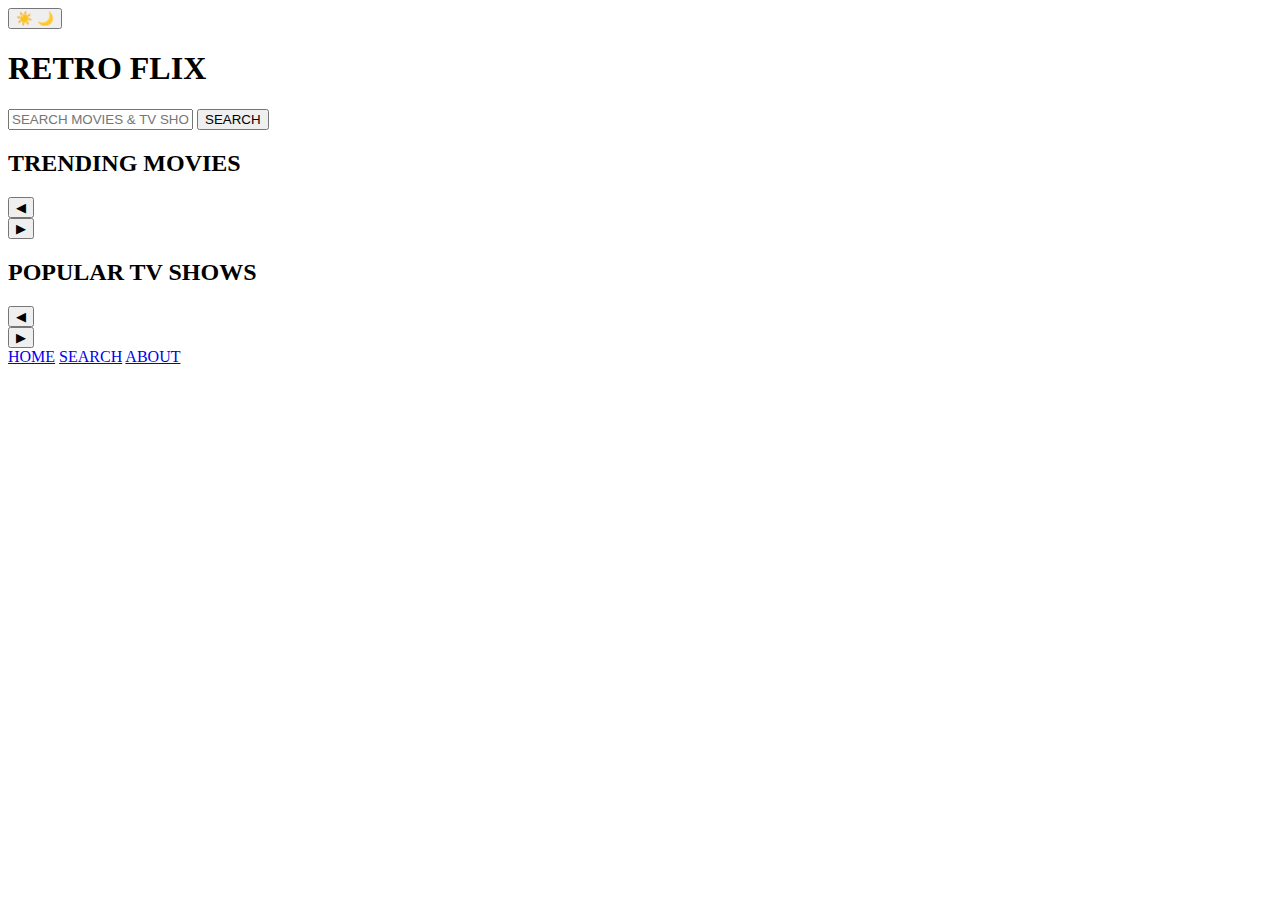
==== index.html @ d886b653 "first commit" ====
<!DOCTYPE html>
<html lang="en">
<head>
    <meta charset="UTF-8">
    <meta name="viewport" content="width=device-width, initial-scale=1.0">
    <title>Retro Movies</title>
    <link rel="stylesheet" href="styles.css">
    <link href="https://fonts.googleapis.com/css2?family=Press+Start+2P&display=swap" rel="stylesheet">
</head>
<body>
    <div class="theme-toggle">
        <button id="themeToggle" class="theme-toggle-btn">
            <span class="sun">☀️</span>
            <span class="moon">🌙</span>
        </button>
    </div>
    <div class="container">
        <!-- Hero Section -->
        <div class="hero-section">
            <h1 class="retro-title">RETRO FLIX</h1>
            <div class="search-box">
                <input type="text" id="searchInput" placeholder="SEARCH MOVIES & TV SHOWS..." class="search-input">
                <button id="searchButton" class="search-button">
                    <span class="button-text">SEARCH</span>
                </button>
            </div>
        </div>

        <!-- Movies Section -->
        <section class="movies-section">
            <h2 class="section-title">TRENDING MOVIES</h2>
            <div class="slider-container">
                <button class="slider-btn prev-btn">◀</button>
                <div class="movie-slider" id="movieSlider"></div>
                <button class="slider-btn next-btn">▶</button>
            </div>
        </section>

        <!-- TV Shows Section -->
        <section class="tv-section">
            <h2 class="section-title">POPULAR TV SHOWS</h2>
            <div class="slider-container">
                <button class="slider-btn prev-btn">◀</button>
                <div class="tv-slider" id="tvSlider"></div>
                <button class="slider-btn next-btn">▶</button>
            </div>
        </section>

        <!-- Bottom Navigation -->
        <nav class="bottom-nav">
            <a href="index.html" class="active">HOME</a>
            <a href="search.html">SEARCH</a>
            <a href="about.html">ABOUT</a>
        </nav>
    </div>
    <script src="script.js"></script>
</body>
</html>
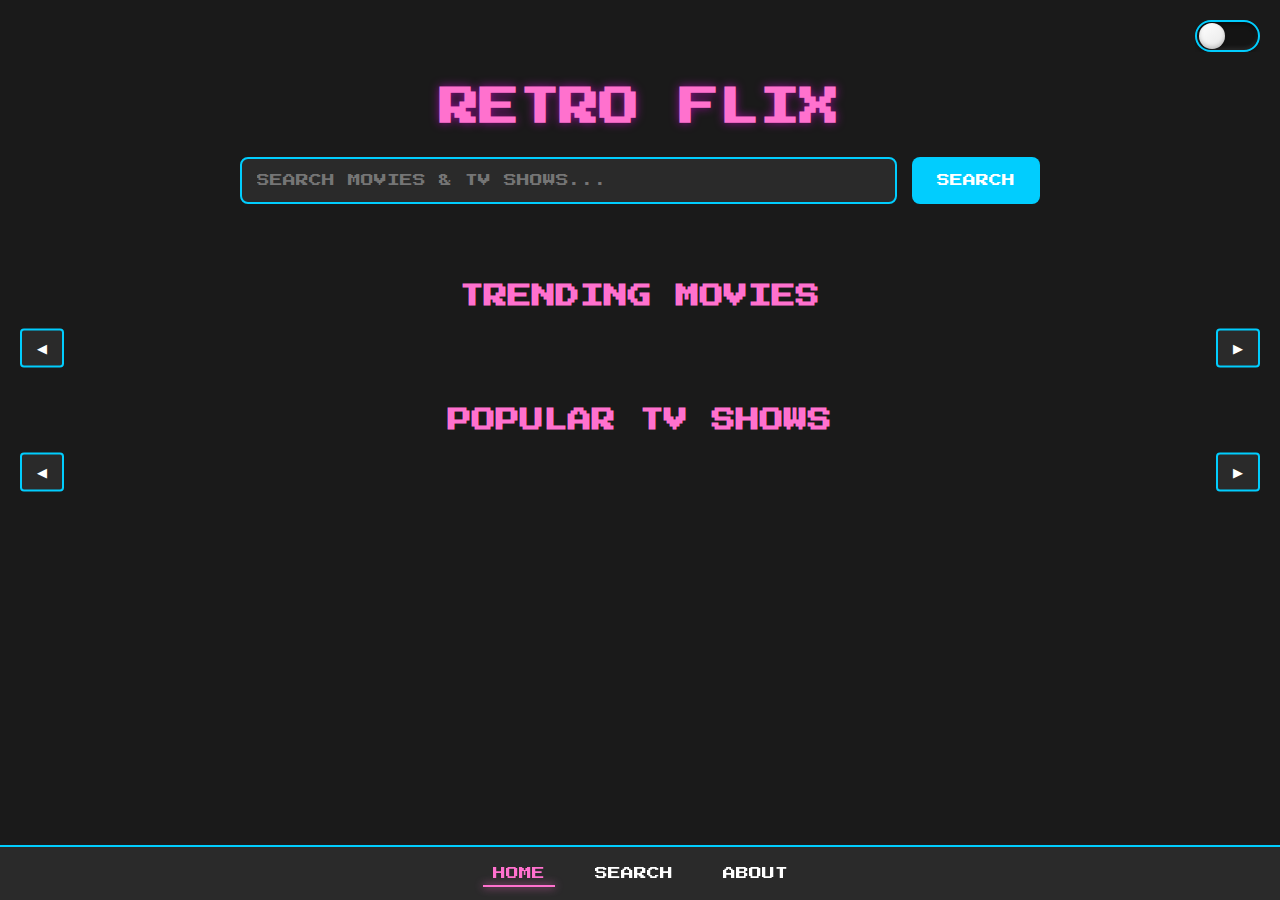
==== commit 2647c884: "second commit" ====
--- a/index.html
+++ b/index.html
@@ -4,7 +4,7 @@
     <meta charset="UTF-8">
     <meta name="viewport" content="width=device-width, initial-scale=1.0">
     <title>Retro Movies</title>
-    <link rel="stylesheet" href="styles.css">
+    <link rel="stylesheet" href="/css/styles.css">
     <link href="https://fonts.googleapis.com/css2?family=Press+Start+2P&display=swap" rel="stylesheet">
 </head>
 <body>
@@ -48,11 +48,11 @@
 
         <!-- Bottom Navigation -->
         <nav class="bottom-nav">
-            <a href="index.html" class="active">HOME</a>
-            <a href="search.html">SEARCH</a>
-            <a href="about.html">ABOUT</a>
+            <a href="/index.html" class="active">HOME</a>
+            <a href="/search.html">SEARCH</a>
+            <a href="/about.html">ABOUT</a>
         </nav>
     </div>
-    <script src="script.js"></script>
+    <script src="/js/script.js"></script>
 </body>
 </html> --- a/css/styles.css
+++ b/css/styles.css
@@ -0,0 +1,1701 @@
+:root {
+    --neon-pink: #ff71ce;
+    --neon-blue: #01cdfe;
+    --neon-green: #05ffa1;
+    --dark-bg: #1a1a1a;
+    --text-color: #fff;
+    --card-bg: #2a2a2a;
+    --nav-bg: rgba(26, 26, 26, 0.9);
+    --transition: 0.3s ease;
+}
+
+[data-theme="light"] {
+    --dark-bg: #f0f0f0;
+    --text-color: #1a1a1a;
+    --card-bg: #ffffff;
+    --nav-bg: rgba(255, 255, 255, 0.9);
+}
+
+body {
+    margin: 0;
+    padding: 0;
+    background-color: var(--dark-bg);
+    font-family: 'Press Start 2P', system-ui;
+    color: var(--text-color);
+    text-rendering: optimizeLegibility;
+}
+
+.container {
+    padding: 20px;
+    padding-bottom: 100px;
+}
+
+/* Search Container Styles */
+.search-container {
+    max-width: 1000px;
+    margin: 30px auto;
+    padding: 0 20px;
+}
+
+.retro-title {
+    font-size: 3em;
+    color: var(--neon-pink);
+    text-shadow: 0 0 10px var(--neon-pink);
+    margin-bottom: 30px;
+    text-align: center;
+}
+
+.search-box {
+    display: flex;
+    gap: 15px;
+    margin-bottom: 20px;
+}
+
+.search-input {
+    flex: 1;
+    padding: 15px 20px;
+    background: var(--card-bg);
+    border: 2px solid var(--neon-blue);
+    border-radius: 8px;
+    color: var(--text-color);
+    font-family: 'Press Start 2P', cursive;
+    font-size: 0.8em;
+}
+
+.search-input:focus {
+    outline: none;
+    border-color: var(--neon-pink);
+}
+
+.search-button {
+    padding: 0 25px;
+    background: var(--neon-blue);
+    border: none;
+    border-radius: 8px;
+    color: white;
+    font-family: 'Press Start 2P', cursive;
+    font-size: 0.8em;
+    cursor: pointer;
+    transition: all 0.3s ease;
+}
+
+.search-button:hover {
+    background: var(--neon-pink);
+}
+
+.search-results {
+    display: grid;
+    gap: 15px;
+    max-height: calc(100vh - 300px);
+    overflow-y: auto;
+    padding-right: 10px;
+}
+
+.search-item {
+    display: flex;
+    gap: 20px;
+    padding: 15px;
+    background: var(--card-bg);
+    border: 2px solid var(--neon-blue);
+    border-radius: 8px;
+    cursor: pointer;
+    transition: all 0.3s ease;
+}
+
+.search-item:hover {
+    border-color: var(--neon-pink);
+    transform: translateY(-2px);
+}
+
+.search-poster {
+    width: 100px;
+    height: 150px;
+    object-fit: cover;
+    border-radius: 4px;
+}
+
+.search-info {
+    flex: 1;
+}
+
+.search-info h3 {
+    color: var(--neon-pink);
+    font-size: 0.9em;
+    margin: 0 0 10px 0;
+}
+
+.search-info p {
+    color: var(--text-color);
+    font-size: 0.7em;
+    margin: 5px 0;
+}
+
+.loading, .no-results, .error {
+    text-align: center;
+    color: var(--text-color);
+    padding: 20px;
+    font-size: 0.9em;
+}
+
+/* Scrollbar Styles */
+.search-results::-webkit-scrollbar {
+    width: 8px;
+}
+
+.search-results::-webkit-scrollbar-track {
+    background: var(--card-bg);
+    border-radius: 4px;
+}
+
+.search-results::-webkit-scrollbar-thumb {
+    background: var(--neon-blue);
+    border-radius: 4px;
+}
+
+.search-results::-webkit-scrollbar-thumb:hover {
+    background: var(--neon-pink);
+}
+
+/* Media Queries for Search */
+@media screen and (max-width: 768px) {
+    .search-container {
+        padding: 0 15px;
+    }
+
+    .search-box {
+        flex-direction: column;
+        gap: 10px;
+    }
+
+    .search-input {
+        padding: 12px 15px;
+        font-size: 0.7em;
+    }
+
+    .search-button {
+        padding: 12px 15px;
+        font-size: 0.7em;
+    }
+
+    .search-item {
+        padding: 12px;
+        gap: 15px;
+    }
+
+    .search-poster {
+        width: 80px;
+        height: 120px;
+    }
+
+    .search-info h3 {
+        font-size: 0.8em;
+    }
+
+    .search-info p {
+        font-size: 0.6em;
+    }
+}
+
+/* Slider Styles */
+.slider-container {
+    position: relative;
+    padding: 0 40px;
+    margin: 20px 0;
+}
+
+.movie-slider,
+.tv-slider {
+    display: flex;
+    gap: 20px;
+    overflow-x: auto;
+    scroll-behavior: smooth;
+    padding: 20px 0;
+    scrollbar-width: none; /* Firefox */
+    -ms-overflow-style: none; /* IE and Edge */
+    user-select: none; /* Prevent text selection while dragging */
+    -webkit-user-select: none;
+    -moz-user-select: none;
+    -ms-user-select: none;
+}
+
+.movie-slider::-webkit-scrollbar,
+.tv-slider::-webkit-scrollbar {
+    display: none; /* Chrome, Safari, Opera */
+}
+
+.movie-card {
+    min-width: 200px;
+    background: var(--card-bg);
+    border: 2px solid var(--neon-blue);
+    border-radius: 8px;
+    overflow: hidden;
+    transition: all 0.3s ease;
+    cursor: pointer;
+    /* Prevent dragging of images */
+    -webkit-user-drag: none;
+    -khtml-user-drag: none;
+    -moz-user-drag: none;
+    -o-user-drag: none;
+    user-drag: none;
+}
+
+.movie-poster {
+    width: 100%;
+    height: 300px;
+    object-fit: cover;
+    pointer-events: none; /* Prevent image dragging */
+}
+
+.movie-info {
+    padding: 15px;
+}
+
+.movie-info h3 {
+    color: var(--text-color);
+    font-size: 0.8em;
+    margin: 0 0 10px 0;
+    white-space: nowrap;
+    overflow: hidden;
+    text-overflow: ellipsis;
+}
+
+.movie-info p {
+    color: var(--neon-blue);
+    font-size: 0.7em;
+    margin: 0;
+}
+
+.slider-btn {
+    position: absolute;
+    top: 50%;
+    transform: translateY(-50%);
+    background: var(--neon-blue);
+    border: none;
+    color: white;
+    padding: 10px 15px;
+    cursor: pointer;
+    z-index: 10;
+    border-radius: 4px;
+    transition: all 0.3s ease;
+}
+
+.slider-btn:hover {
+    background: var(--neon-pink);
+}
+
+.prev-btn {
+    left: 0;
+}
+
+.next-btn {
+    right: 0;
+}
+
+/* Section Titles */
+.section-title {
+    color: var(--neon-pink);
+    margin: 40px 0 20px;
+    text-align: center;
+    font-size: 1.5em;
+}
+
+/* Theme Toggle */
+.theme-toggle {
+    position: fixed;
+    top: 20px;
+    right: 20px;
+    z-index: 1000;
+}
+
+.theme-toggle-btn {
+    background: rgba(20, 20, 20, 0.9);
+    border: 2px solid var(--neon-blue);
+    border-radius: 25px;
+    width: 65px;
+    height: 32px;
+    cursor: pointer;
+    position: relative;
+    transition: all 0.4s cubic-bezier(0.4, 0.0, 0.2, 1);
+    padding: 0;
+    overflow: hidden;
+    box-shadow: 
+        inset 0 2px 4px rgba(0,0,0,0.6),
+        inset 0 -2px 4px rgba(255,255,255,0.1),
+        0 2px 4px rgba(0,0,0,0.3);
+}
+
+/* Glow effect */
+.theme-toggle-btn::after {
+    content: '';
+    position: absolute;
+    top: 0;
+    left: 0;
+    right: 0;
+    bottom: 0;
+    border-radius: 25px;
+    background: linear-gradient(90deg, 
+        var(--neon-blue) 0%, 
+        var(--neon-pink) 50%, 
+        var(--neon-blue) 100%);
+    opacity: 0;
+    transition: opacity 0.3s ease;
+    z-index: 0;
+}
+
+.theme-toggle-btn:hover::after {
+    opacity: 0.2;
+}
+
+/* Slider knob */
+.theme-toggle-btn::before {
+    content: '';
+    position: absolute;
+    width: 26px;
+    height: 26px;
+    border-radius: 50%;
+    background: linear-gradient(145deg, #ffffff, #e6e6e6);
+    top: 1px;
+    left: 2px;
+    transition: all 0.4s cubic-bezier(0.4, 0.0, 0.2, 1);
+    z-index: 2;
+    box-shadow: 
+        0 2px 4px rgba(0,0,0,0.2),
+        0 0 2px rgba(0,0,0,0.2),
+        inset 0 -2px 4px rgba(0,0,0,0.2);
+    transform-origin: center;
+}
+
+/* Light theme position */
+[data-theme='light'] .theme-toggle-btn::before {
+    transform: translateX(31px) rotate(360deg);
+    background: linear-gradient(145deg, #ffeb3b, #ffd700);
+    box-shadow: 
+        0 2px 4px rgba(0,0,0,0.2),
+        0 0 2px rgba(0,0,0,0.2),
+        inset 0 -2px 4px rgba(255,200,0,0.3);
+}
+
+/* Icons */
+.theme-toggle-btn .sun,
+.theme-toggle-btn .moon {
+    position: absolute;
+    top: 50%;
+    transform: translateY(-50%);
+    transition: all 0.4s cubic-bezier(0.4, 0.0, 0.2, 1);
+    z-index: 1;
+    display: flex;
+    align-items: center;
+    justify-content: center;
+    width: 30px;
+    height: 100%;
+    font-size: 14px;
+    filter: drop-shadow(0 0 2px rgba(255,255,255,0.3));
+}
+
+.theme-toggle-btn .moon {
+    left: 2px;
+    transform-origin: center;
+}
+
+.theme-toggle-btn .sun {
+    right: 2px;
+    transform-origin: center;
+}
+
+[data-theme='dark'] .theme-toggle-btn .sun {
+    opacity: 0;
+    transform: translateY(-50%) rotate(-90deg);
+}
+
+[data-theme='light'] .theme-toggle-btn .moon {
+    opacity: 0;
+    transform: translateY(-50%) rotate(90deg);
+}
+
+/* Active state */
+.theme-toggle-btn:active::before {
+    transform: scale(0.9) translateX(31px);
+}
+
+[data-theme='dark'] .theme-toggle-btn:active::before {
+    transform: scale(0.9);
+}
+
+/* Hover effects */
+.theme-toggle-btn:hover {
+    border-color: var(--neon-pink);
+    box-shadow: 
+        inset 0 2px 4px rgba(0,0,0,0.6),
+        inset 0 -2px 4px rgba(255,255,255,0.1),
+        0 2px 4px rgba(255,0,255,0.3);
+}
+
+/* Media Queries */
+@media screen and (max-width: 768px) {
+    .theme-toggle {
+        top: 10px;
+        right: 10px;
+    }
+
+    .theme-toggle-btn {
+        width: 55px;
+        height: 28px;
+    }
+
+    .theme-toggle-btn::before {
+        width: 22px;
+        height: 22px;
+    }
+
+    .theme-toggle-btn .sun,
+    .theme-toggle-btn .moon {
+        font-size: 12px;
+        width: 25px;
+    }
+
+    [data-theme='light'] .theme-toggle-btn::before {
+        transform: translateX(27px) rotate(360deg);
+    }
+}
+
+/* Add these new styles for better light theme appearance */
+[data-theme="light"] .movie-card {
+    box-shadow: 0 2px 8px rgba(0, 0, 0, 0.1);
+}
+
+[data-theme="light"] .retro-title {
+    text-shadow: 2px 2px 0px var(--neon-pink);
+}
+
+[data-theme="light"] .search-btn {
+    color: white;
+}
+
+[data-theme="light"] .bottom-nav {
+    box-shadow: 0 -2px 10px rgba(0, 0, 0, 0.1);
+}
+
+[data-theme="light"] .movie-title {
+    color: var(--text-color);
+    background: var(--card-bg);
+}
+
+/* Additional styles for better card appearance */
+.movie-card {
+    position: relative;
+    transition: all 0.3s ease;
+}
+
+.movie-title {
+    padding: 10px;
+    font-size: 0.7em;
+    text-align: center;
+    background: var(--card-bg);
+    border-top: 2px solid var(--neon-blue);
+    height: 60px;
+    display: flex;
+    align-items: center;
+    justify-content: center;
+    line-height: 1.2;
+    overflow: hidden;
+    flex: 1;
+}
+
+/* Slider button updates */
+.slider-btn {
+    background: var(--card-bg);
+    color: var(--text-color);
+    border: 2px solid var(--neon-blue);
+}
+
+[data-theme="light"] .slider-btn:hover {
+    background: var(--neon-blue);
+    color: white;
+} 
+
+/* Add media queries for mobile responsiveness */
+@media screen and (max-width: 768px) {
+    .search-box {
+        flex-direction: column;
+        width: 90%;
+    }
+
+    .search-btn {
+        width: 100%;
+        margin-top: 10px;
+        padding: 12px 20px;
+        font-size: 14px;
+    }
+
+    #searchInput {
+        font-size: 14px;
+        padding: 12px;
+    }
+
+    .retro-title {
+        font-size: 2em;
+        margin-bottom: 20px;
+    }
+}
+
+@media screen and (max-width: 480px) {
+    .search-container {
+        height: 40vh;
+    }
+
+    .retro-title {
+        font-size: 1.5em;
+    }
+} 
+
+/* Search Page Specific Styles */
+.search-page {
+    min-height: 100vh;
+    padding: 20px;
+    padding-bottom: 100px;
+}
+
+.search-results {
+    margin-top: 40px;
+}
+
+.results-grid {
+    display: grid;
+    grid-template-columns: repeat(auto-fill, minmax(200px, 1fr));
+    gap: 20px;
+    padding: 20px;
+}
+
+.result-card {
+    background: var(--card-bg);
+    border: 2px solid var(--neon-blue);
+    border-radius: 8px;
+    overflow: hidden;
+    transition: transform 0.3s ease;
+    position: relative;
+}
+
+.result-card:hover {
+    transform: translateY(-5px);
+    border-color: var(--neon-pink);
+    box-shadow: 0 0 15px var(--neon-pink);
+}
+
+.result-card img {
+    width: 100%;
+    height: 300px;
+    object-fit: cover;
+}
+
+.result-title {
+    padding: 10px;
+    font-size: 0.8em;
+    text-align: center;
+    border-top: 2px solid var(--neon-blue);
+    background: var(--card-bg);
+}
+
+.result-type {
+    position: absolute;
+    top: 10px;
+    right: 10px;
+    background: var(--neon-pink);
+    color: white;
+    padding: 5px 10px;
+    border-radius: 4px;
+    font-size: 0.7em;
+}
+
+.no-results, .error-message {
+    text-align: center;
+    padding: 20px;
+    color: var(--neon-pink);
+    font-size: 1.2em;
+}
+
+/* Media Queries for Search Page */
+@media screen and (max-width: 768px) {
+    .results-grid {
+        grid-template-columns: repeat(auto-fill, minmax(150px, 1fr));
+        gap: 15px;
+        padding: 15px;
+    }
+
+    .result-card img {
+        height: 225px;
+    }
+
+    .result-title {
+        font-size: 0.7em;
+    }
+} 
+
+/* About Page Styles */
+.about-container {
+    max-width: 1000px;
+    margin: 0 auto;
+    padding: 20px;
+}
+
+.about-section {
+    background: var(--card-bg);
+    border: 2px solid var(--neon-blue);
+    border-radius: 8px;
+    padding: 20px;
+    margin-bottom: 30px;
+}
+
+.about-section p {
+    color: var(--text-color);
+    font-size: 0.8em;
+    line-height: 1.6;
+}
+
+/* Features Section */
+.features-grid {
+    display: grid;
+    grid-template-columns: repeat(auto-fit, minmax(200px, 1fr));
+    gap: 20px;
+    margin: 20px 0;
+}
+
+.feature-card {
+    background: var(--card-bg);
+    border: 2px solid var(--neon-blue);
+    border-radius: 8px;
+    padding: 20px;
+    text-align: center;
+    transition: all 0.3s ease;
+}
+
+.feature-card:hover {
+    border-color: var(--neon-pink);
+    transform: translateY(-5px);
+}
+
+.feature-icon {
+    font-size: 2em;
+    margin-bottom: 15px;
+    display: block;
+}
+
+.feature-card h3 {
+    color: var(--neon-pink);
+    font-size: 0.9em;
+    margin-bottom: 10px;
+}
+
+.feature-card p {
+    color: var(--text-color);
+    font-size: 0.7em;
+    line-height: 1.5;
+}
+
+/* FAQ Section */
+.faq-grid {
+    display: grid;
+    grid-template-columns: repeat(auto-fit, minmax(300px, 1fr));
+    gap: 20px;
+    margin: 20px 0;
+}
+
+.faq-item {
+    background: var(--card-bg);
+    border: 2px solid var(--neon-blue);
+    border-radius: 8px;
+    padding: 20px;
+    transition: all 0.3s ease;
+}
+
+.faq-item:hover {
+    border-color: var(--neon-pink);
+}
+
+.faq-item h3 {
+    color: var(--neon-pink);
+    font-size: 0.8em;
+    margin-bottom: 10px;
+}
+
+.faq-item p {
+    color: var(--text-color);
+    font-size: 0.7em;
+    line-height: 1.5;
+}
+
+/* Contact Section */
+.contact-section {
+    text-align: center;
+    margin: 40px 0;
+}
+
+.contact-section p {
+    color: var(--text-color);
+    font-size: 0.8em;
+    margin-bottom: 20px;
+}
+
+.contact-links {
+    display: flex;
+    justify-content: center;
+    gap: 20px;
+    flex-wrap: wrap;
+}
+
+.contact-link {
+    background: var(--neon-blue);
+    color: white;
+    padding: 10px 20px;
+    border-radius: 4px;
+    text-decoration: none;
+    font-size: 0.8em;
+    transition: all 0.3s ease;
+    display: flex;
+    align-items: center;
+    gap: 8px;
+}
+
+.contact-link:hover {
+    background: var(--neon-pink);
+    transform: translateY(-2px);
+}
+
+/* Media Queries */
+@media screen and (max-width: 768px) {
+    .about-container {
+        padding: 15px;
+    }
+
+    .features-grid {
+        grid-template-columns: 1fr;
+    }
+
+    .faq-grid {
+        grid-template-columns: 1fr;
+    }
+
+    .contact-links {
+        flex-direction: column;
+        align-items: center;
+    }
+
+    .contact-link {
+        width: 100%;
+        padding: 12px;
+    }
+}
+
+/* Retro Diagram */
+.retro-diagram {
+    margin-top: 30px;
+    padding: 20px;
+    background: var(--dark-bg);
+    border-radius: 8px;
+    border: 2px solid var(--neon-blue);
+}
+
+.diagram-container {
+    display: flex;
+    flex-direction: column;
+    align-items: center;
+    gap: 20px;
+}
+
+.diagram-node {
+    padding: 15px 30px;
+    border: 2px solid var(--neon-pink);
+    border-radius: 8px;
+    background: var(--card-bg);
+    text-align: center;
+    min-width: 120px;
+    box-shadow: 0 0 10px var(--neon-pink);
+    transition: all 0.3s ease;
+}
+
+.diagram-node:hover {
+    transform: scale(1.05);
+    box-shadow: 0 0 20px var(--neon-pink);
+}
+
+.diagram-arrow {
+    font-size: 24px;
+    color: var(--neon-blue);
+    text-shadow: 0 0 10px var(--neon-blue);
+}
+
+.diagram-split {
+    display: flex;
+    gap: 100px;
+}
+
+.split-arrow {
+    font-size: 24px;
+    color: var(--neon-blue);
+    text-shadow: 0 0 10px var(--neon-blue);
+}
+
+.diagram-row {
+    display: flex;
+    gap: 100px;
+}
+
+/* Media Queries */
+@media screen and (max-width: 768px) {
+    .charts-container {
+        flex-direction: column;
+        align-items: center;
+    }
+
+    .diagram-split {
+        gap: 50px;
+    }
+
+    .diagram-row {
+        gap: 50px;
+    }
+}
+
+/* Add hover effects */
+.pie-chart:hover {
+    transform: scale(1.05);
+    transition: transform 0.3s ease;
+}
+
+.legend-item:hover {
+    color: var(--neon-pink);
+    transform: translateX(5px);
+    transition: all 0.3s ease;
+}
+
+/* Movie Card Hover Effect */
+.movie-card {
+    cursor: pointer;
+    transition: transform 0.3s ease, box-shadow 0.3s ease;
+}
+
+.movie-card:hover {
+    transform: translateY(-5px);
+    box-shadow: 0 0 20px var(--neon-pink);
+}
+
+/* Details Page Styles */
+.details-container {
+    padding: 20px;
+    max-width: 750px;
+    margin: 0 auto;
+}
+
+.details-grid {
+    display: grid;
+    grid-template-columns: 200px 1fr;
+    gap: 20px;
+    background: var(--card-bg);
+    border: 2px solid var(--neon-blue);
+    border-radius: 8px;
+    padding: 20px;
+    margin: 0 auto;
+}
+
+.poster-container {
+    height: 100%;
+}
+
+.details-poster {
+    width: 100%;
+    max-height: 450px;
+    object-fit: cover;
+    border-radius: 8px;
+    border: 2px solid var(--neon-pink);
+}
+
+.info-container {
+    display: flex;
+    flex-direction: column;
+    gap: 20px;
+    height: 100%;
+    overflow-y: auto;
+}
+
+.info-container::-webkit-scrollbar {
+    width: 8px;
+}
+
+.info-container::-webkit-scrollbar-track {
+    background: var(--card-bg);
+    border-radius: 4px;
+}
+
+.info-container::-webkit-scrollbar-thumb {
+    background: var(--neon-blue);
+    border-radius: 4px;
+}
+
+.info-container::-webkit-scrollbar-thumb:hover {
+    background: var(--neon-pink);
+}
+
+.details-title {
+    color: var(--neon-pink);
+    font-size: 1.2em;
+    margin: 0;
+}
+
+.details-meta {
+    display: flex;
+    gap: 20px;
+    color: var(--text-color);
+}
+
+.genres {
+    display: flex;
+    flex-wrap: wrap;
+    gap: 10px;
+}
+
+.genre-tag {
+    background: var(--neon-blue);
+    color: white;
+    padding: 5px 10px;
+    border-radius: 4px;
+    font-size: 0.7em;
+}
+
+.overview {
+    background: rgba(0, 0, 0, 0.3);
+    padding: 15px;
+    border-radius: 8px;
+}
+
+.overview h3 {
+    color: var(--neon-green);
+    margin-bottom: 10px;
+}
+
+.overview p {
+    color: var(--text-color);
+    line-height: 1.6;
+    font-size: 0.9em;
+}
+
+/* Cast Section */
+.cast-grid {
+    display: grid;
+    grid-template-columns: repeat(3, 1fr);
+    gap: 12px;
+    padding-right: 10px;
+}
+
+.cast-item img {
+    width: 60px;
+    height: 60px;
+}
+
+/* Downloads Section */
+.downloads-container {
+    max-width: 750px;
+    margin: 25px auto;
+    padding: 0 20px;
+}
+
+.downloads-grid {
+    display: grid;
+    gap: 12px;
+    padding: 15px;
+    background: var(--card-bg);
+    border: 2px solid var(--neon-blue);
+    border-radius: 8px;
+    max-height: 500px;
+    overflow-y: auto;
+}
+
+.download-item {
+    display: flex;
+    justify-content: space-between;
+    align-items: center;
+    padding: 12px;
+    background: rgba(0, 0, 0, 0.3);
+    border-radius: 8px;
+    border: 1px solid var(--neon-blue);
+}
+
+.download-info {
+    display: flex;
+    flex-direction: column;
+    gap: 4px;
+    flex: 1;
+    margin-right: 10px;
+}
+
+.download-title {
+    color: var(--text-color);
+    font-size: 0.7em;
+    word-break: break-word;
+    max-width: 100%;
+}
+
+.download-size {
+    color: var(--neon-blue);
+    font-size: 0.65em;
+}
+
+.download-type {
+    color: var(--neon-pink);
+    font-size: 0.65em;
+}
+
+.download-button {
+    padding: 6px 12px;
+    background: var(--neon-blue);
+    color: white;
+    border: none;
+    border-radius: 4px;
+    cursor: pointer;
+    text-decoration: none;
+    font-size: 0.7em;
+    white-space: nowrap;
+}
+
+.download-button:hover {
+    background: var(--neon-pink);
+}
+
+/* Desktop-specific styles (screen wider than 768px) */
+@media screen and (min-width: 769px) {
+    .download-item {
+        display: flex;
+        flex-direction: column;
+        padding: 15px;
+        background: rgba(0, 0, 0, 0.3);
+        border-radius: 8px;
+        border: 1px solid var(--neon-blue);
+    }
+
+    .download-info {
+        display: flex;
+        flex-direction: column;
+        gap: 5px;
+        margin-bottom: 15px;
+    }
+
+    .download-button {
+        align-self: flex-end;
+        padding: 8px 15px;
+        background: var(--neon-blue);
+        color: white;
+        border: none;
+        border-radius: 4px;
+        cursor: pointer;
+        text-decoration: none;
+        font-size: 0.8em;
+    }
+}
+
+/* Mobile styles (unchanged) */
+@media screen and (max-width: 768px) {
+    .download-item {
+        display: flex;
+        justify-content: space-between;
+        align-items: center;
+        padding: 15px;
+        background: rgba(0, 0, 0, 0.3);
+        border-radius: 8px;
+        border: 1px solid var(--neon-blue);
+    }
+
+    .download-info {
+        display: flex;
+        flex-direction: column;
+        gap: 5px;
+    }
+
+    .download-button {
+        padding: 8px 15px;
+        background: var(--neon-blue);
+        color: white;
+        border: none;
+        border-radius: 4px;
+        cursor: pointer;
+        text-decoration: none;
+        font-size: 0.8em;
+    }
+}
+
+/* Common styles */
+.download-title {
+    color: var(--text-color);
+    font-size: 0.8em;
+}
+
+.download-size {
+    color: var(--neon-blue);
+    font-size: 0.7em;
+}
+
+.download-type {
+    color: var(--neon-pink);
+    font-size: 0.7em;
+}
+
+.download-button:hover {
+    background: var(--neon-pink);
+}
+
+/* Scrollbar Styles */
+.downloads-grid::-webkit-scrollbar {
+    width: 8px;
+}
+
+.downloads-grid::-webkit-scrollbar-track {
+    background: var(--card-bg);
+    border-radius: 4px;
+}
+
+.downloads-grid::-webkit-scrollbar-thumb {
+    background: var(--neon-blue);
+    border-radius: 4px;
+}
+
+.downloads-grid::-webkit-scrollbar-thumb:hover {
+    background: var(--neon-pink);
+}
+
+/* Media Queries */
+@media screen and (max-width: 1024px) {
+    .details-grid {
+        grid-template-columns: 250px 1fr;
+        padding: 20px;
+    }
+}
+
+@media screen and (max-width: 768px) {
+    /* Details Section */
+    .details-container {
+        padding: 10px;
+    }
+
+    .details-grid {
+        grid-template-columns: 1fr;
+        padding: 15px;
+    }
+
+    .poster-container {
+        max-width: 200px;
+        margin: 0 auto;
+    }
+
+    .details-title {
+        text-align: center;
+        font-size: 1.2em;
+    }
+
+    .details-meta {
+        justify-content: center;
+        flex-wrap: wrap;
+    }
+
+    .genres {
+        justify-content: center;
+    }
+
+    /* Downloads Section */
+    .downloads-container {
+        padding: 10px;
+    }
+
+    .downloads-grid {
+        padding: 15px;
+    }
+
+    .download-item {
+        flex-direction: column;
+        text-align: center;
+        gap: 15px;
+    }
+
+    .download-info {
+        align-items: center;
+    }
+
+    .download-title {
+        font-size: 0.9em;
+        max-width: 100%;
+        word-break: break-word;
+    }
+
+    .download-button {
+        width: 100%;
+        padding: 12px;
+    }
+}
+
+@media screen and (max-width: 480px) {
+    /* Details Section */
+    .details-grid {
+        padding: 10px;
+    }
+
+    .details-title {
+        font-size: 1em;
+    }
+
+    .cast-grid {
+        grid-template-columns: repeat(2, 1fr);
+    }
+
+    .overview {
+        font-size: 0.9em;
+    }
+
+    /* Downloads Section */
+    .downloads-grid {
+        padding: 10px;
+    }
+
+    .section-title {
+        font-size: 1em;
+    }
+
+    .download-title {
+        font-size: 0.8em;
+    }
+
+    .download-size,
+    .download-type {
+        font-size: 0.7em;
+    }
+
+    .download-button {
+        font-size: 0.8em;
+    }
+}
+
+/* Additional Responsive Fixes */
+@media screen and (max-width: 360px) {
+    .cast-grid {
+        grid-template-columns: 1fr;
+    }
+
+    .details-meta {
+        flex-direction: column;
+        gap: 10px;
+    }
+
+    .genre-tag {
+        font-size: 0.6em;
+    }
+}
+
+/* Search Styles */
+.search-container {
+    max-width: 1000px;
+    margin: 30px auto;
+    padding: 0 20px;
+}
+
+.search-box {
+    display: flex;
+    gap: 15px;
+    margin-bottom: 20px;
+}
+
+.search-input {
+    flex: 1;
+    padding: 15px 20px;
+    background: var(--card-bg);
+    border: 2px solid var(--neon-blue);
+    border-radius: 8px;
+    color: var(--text-color);
+    font-family: 'Press Start 2P', cursive;
+    font-size: 0.8em;
+}
+
+.search-input:focus {
+    outline: none;
+    border-color: var(--neon-pink);
+}
+
+.search-button {
+    padding: 0 25px;
+    background: var(--neon-blue);
+    border: none;
+    border-radius: 8px;
+    color: white;
+    font-family: 'Press Start 2P', cursive;
+    font-size: 0.8em;
+    cursor: pointer;
+    transition: all 0.3s ease;
+}
+
+.search-button:hover {
+    background: var(--neon-pink);
+}
+
+.search-results {
+    display: grid;
+    gap: 15px;
+    max-height: calc(100vh - 300px);
+    overflow-y: auto;
+    padding-right: 10px;
+}
+
+.search-item {
+    display: flex;
+    gap: 20px;
+    padding: 15px;
+    background: var(--card-bg);
+    border: 2px solid var(--neon-blue);
+    border-radius: 8px;
+    cursor: pointer;
+    transition: all 0.3s ease;
+}
+
+.search-item:hover {
+    border-color: var(--neon-pink);
+    transform: translateY(-2px);
+}
+
+.search-poster {
+    width: 100px;
+    height: 150px;
+    object-fit: cover;
+    border-radius: 4px;
+}
+
+.search-info {
+    flex: 1;
+}
+
+.search-info h3 {
+    color: var(--neon-pink);
+    font-size: 0.9em;
+    margin: 0 0 10px 0;
+}
+
+.search-info p {
+    color: var(--text-color);
+    font-size: 0.7em;
+    margin: 5px 0;
+}
+
+.loading, .no-results, .error {
+    text-align: center;
+    color: var(--text-color);
+    padding: 20px;
+    font-size: 0.9em;
+}
+
+/* Scrollbar Styles */
+.search-results::-webkit-scrollbar {
+    width: 8px;
+}
+
+.search-results::-webkit-scrollbar-track {
+    background: var(--card-bg);
+    border-radius: 4px;
+}
+
+.search-results::-webkit-scrollbar-thumb {
+    background: var(--neon-blue);
+    border-radius: 4px;
+}
+
+.search-results::-webkit-scrollbar-thumb:hover {
+    background: var(--neon-pink);
+}
+
+/* Media Queries for Search */
+@media screen and (max-width: 768px) {
+    .search-container {
+        padding: 0 15px;
+    }
+
+    .search-box {
+        flex-direction: column;
+        gap: 10px;
+    }
+
+    .search-input {
+        padding: 12px 15px;
+        font-size: 0.7em;
+    }
+
+    .search-button {
+        padding: 12px 15px;
+        font-size: 0.7em;
+    }
+
+    .search-item {
+        padding: 12px;
+        gap: 15px;
+    }
+
+    .search-poster {
+        width: 80px;
+        height: 120px;
+    }
+
+    .search-info h3 {
+        font-size: 0.8em;
+    }
+
+    .search-info p {
+        font-size: 0.6em;
+    }
+}
+
+/* Hero Section */
+.hero-section {
+    text-align: center;
+    padding: 40px 20px;
+    max-width: 1000px;
+    margin: 0 auto;
+}
+
+.retro-title {
+    color: var(--neon-pink);
+    text-shadow: 0 0 10px rgba(255, 0, 255, 0.5);
+    margin-bottom: 30px;
+    font-size: 2.5em;
+}
+
+/* Search Box Styles */
+.search-box {
+    display: flex;
+    gap: 15px;
+    max-width: 800px;
+    margin: 0 auto;
+    padding: 0 20px;
+}
+
+.search-input {
+    flex: 1;
+    padding: 15px 20px;
+    background: var(--card-bg);
+    border: 2px solid var(--neon-blue);
+    border-radius: 8px;
+    color: var(--text-color);
+    font-family: 'Press Start 2P', cursive;
+    font-size: 0.8em;
+}
+
+.search-input:focus {
+    outline: none;
+    border-color: var(--neon-pink);
+}
+
+.search-button {
+    padding: 0 25px;
+    background: var(--neon-blue);
+    border: none;
+    border-radius: 8px;
+    color: white;
+    font-family: 'Press Start 2P', cursive;
+    font-size: 0.8em;
+    cursor: pointer;
+    transition: all 0.3s ease;
+}
+
+.search-button:hover {
+    background: var(--neon-pink);
+}
+
+/* Media Queries */
+@media screen and (max-width: 768px) {
+    .hero-section {
+        padding: 30px 15px;
+    }
+
+    .retro-title {
+        font-size: 2em;
+        margin-bottom: 25px;
+    }
+
+    .search-box {
+        gap: 10px;
+        padding: 0 15px;
+    }
+
+    .search-input {
+        padding: 12px 15px;
+        font-size: 0.7em;
+    }
+
+    .search-button {
+        padding: 0 15px;
+        font-size: 0.7em;
+    }
+}
+
+@media screen and (max-width: 480px) {
+    .hero-section {
+        padding: 20px 10px;
+    }
+
+    .retro-title {
+        font-size: 1.5em;
+        margin-bottom: 20px;
+    }
+
+    .search-box {
+        flex-direction: column;
+        padding: 0 10px;
+    }
+
+    .search-button {
+        padding: 12px 0;
+    }
+}
+
+/* Bottom Navigation */
+.bottom-nav {
+    position: fixed;
+    bottom: 0;
+    left: 0;
+    right: 0;
+    background: var(--card-bg);
+    padding: 15px;
+    display: flex;
+    justify-content: center;
+    gap: 30px;
+    border-top: 2px solid var(--neon-blue);
+    z-index: 1000;
+    backdrop-filter: blur(10px);
+    -webkit-backdrop-filter: blur(10px);
+}
+
+.bottom-nav a {
+    color: var(--text-color);
+    text-decoration: none;
+    font-size: 0.8em;
+    transition: all 0.3s ease;
+    position: relative;
+    padding: 5px 10px;
+}
+
+.bottom-nav a:hover {
+    color: var(--neon-pink);
+}
+
+.bottom-nav a.active {
+    color: var(--neon-pink);
+}
+
+.bottom-nav a.active::after {
+    content: '';
+    position: absolute;
+    bottom: -2px;
+    left: 0;
+    width: 100%;
+    height: 2px;
+    background: var(--neon-pink);
+    box-shadow: 0 0 8px var(--neon-pink);
+}
+
+/* Container padding to prevent content from going under navbar */
+.container {
+    padding-bottom: 80px;
+}
+
+/* Performance optimizations for animations */
+.movie-card,
+.search-item,
+.feature-card,
+.download-button {
+    will-change: transform;
+    transform: translateZ(0);
+}
+
+/* Reduce paint operations */
+.slider-container {
+    transform: translateZ(0);
+    backface-visibility: hidden;
+}
+
+/* Optimize scrolling performance */
+.search-results,
+.movie-slider,
+.tv-slider {
+    overflow-y: auto;
+    -webkit-overflow-scrolling: touch;
+    contain: content;
+}
+
+/* Reduce repaints for fixed elements */
+.theme-toggle,
+.bottom-nav {
+    transform: translateZ(0);
+    will-change: transform;
+    contain: layout style paint;
+}
+
+/* Optimize transitions */
+.movie-card,
+.search-item,
+.theme-toggle-btn,
+.download-button {
+    transition: transform var(--transition), 
+                border-color var(--transition), 
+                box-shadow var(--transition);
+}
+
+/* Media query optimizations */
+@media screen and (max-width: 768px) {
+    /* Reduce complexity for mobile */
+    .search-results {
+        gap: 10px;
+    }
+
+    .movie-card {
+        min-width: 150px;
+    }
+
+    /* Disable hover effects on mobile */
+    .movie-card:hover,
+    .search-item:hover,
+    .feature-card:hover {
+        transform: none;
+    }
+}
+
+/* Remove duplicate properties and combine selectors */
+.search-input,
+.download-button,
+.feature-card {
+    border-radius: 8px;
+    padding: 15px;
+    transition: all var(--transition);
+}
+
+/* Use shorthand properties */
+.movie-info,
+.search-info,
+.feature-info {
+    margin: 0;
+    padding: 15px;
+}
+
+/* Optimize box-shadows */
+[data-theme="light"] .movie-card {
+    box-shadow: 0 2px 8px rgba(0,0,0,0.1);
+}
+
+/* Remove unnecessary vendor prefixes (let your build tool handle this) */
+.slider-container {
+    user-select: none;
+}
+
+/* Optimize keyframes */
+@keyframes glow {
+    to { box-shadow: 0 0 20px var(--neon-pink); }
+}
+
+/* Use more efficient selectors */
+.theme-toggle-btn[data-theme='light'] {
+    background: var(--card-bg);
+}
+
+/* Reduce specificity where possible */
+.search-container {
+    max-width: 1000px;
+    margin: 30px auto;
+}